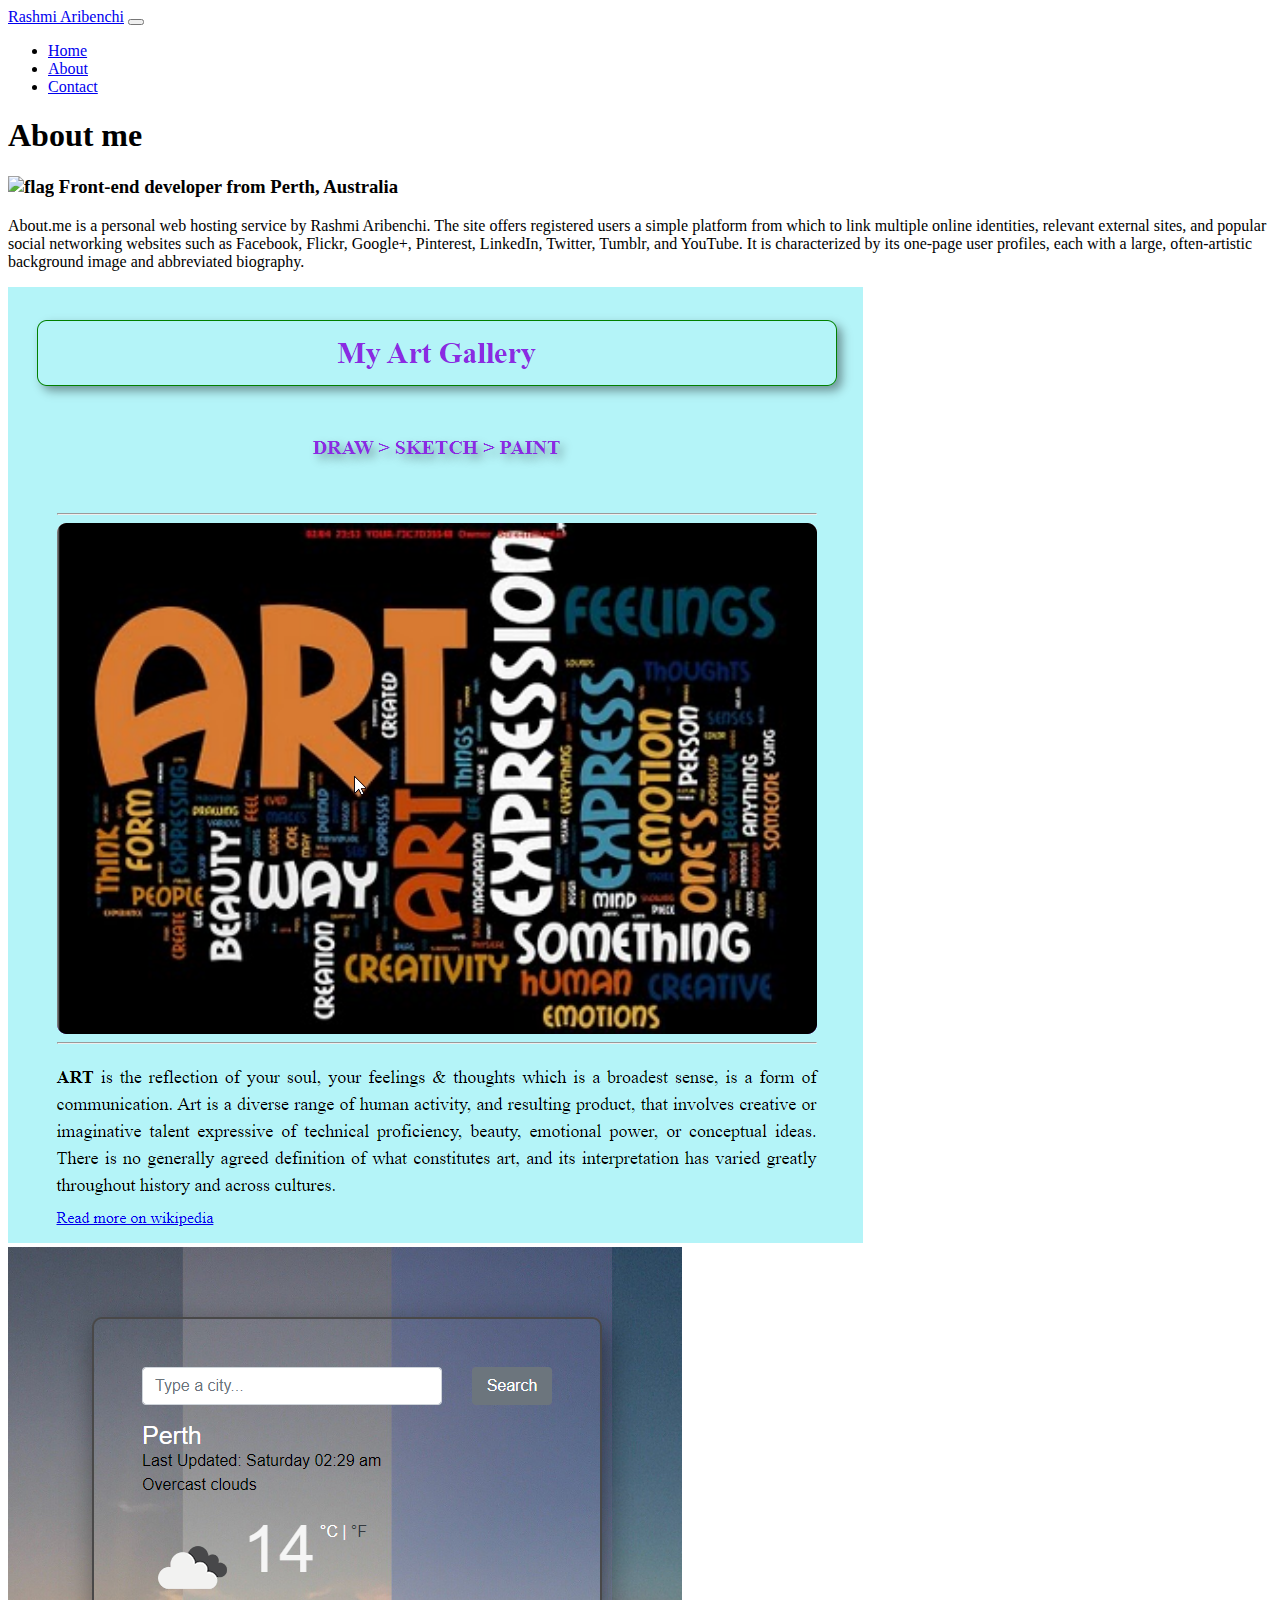
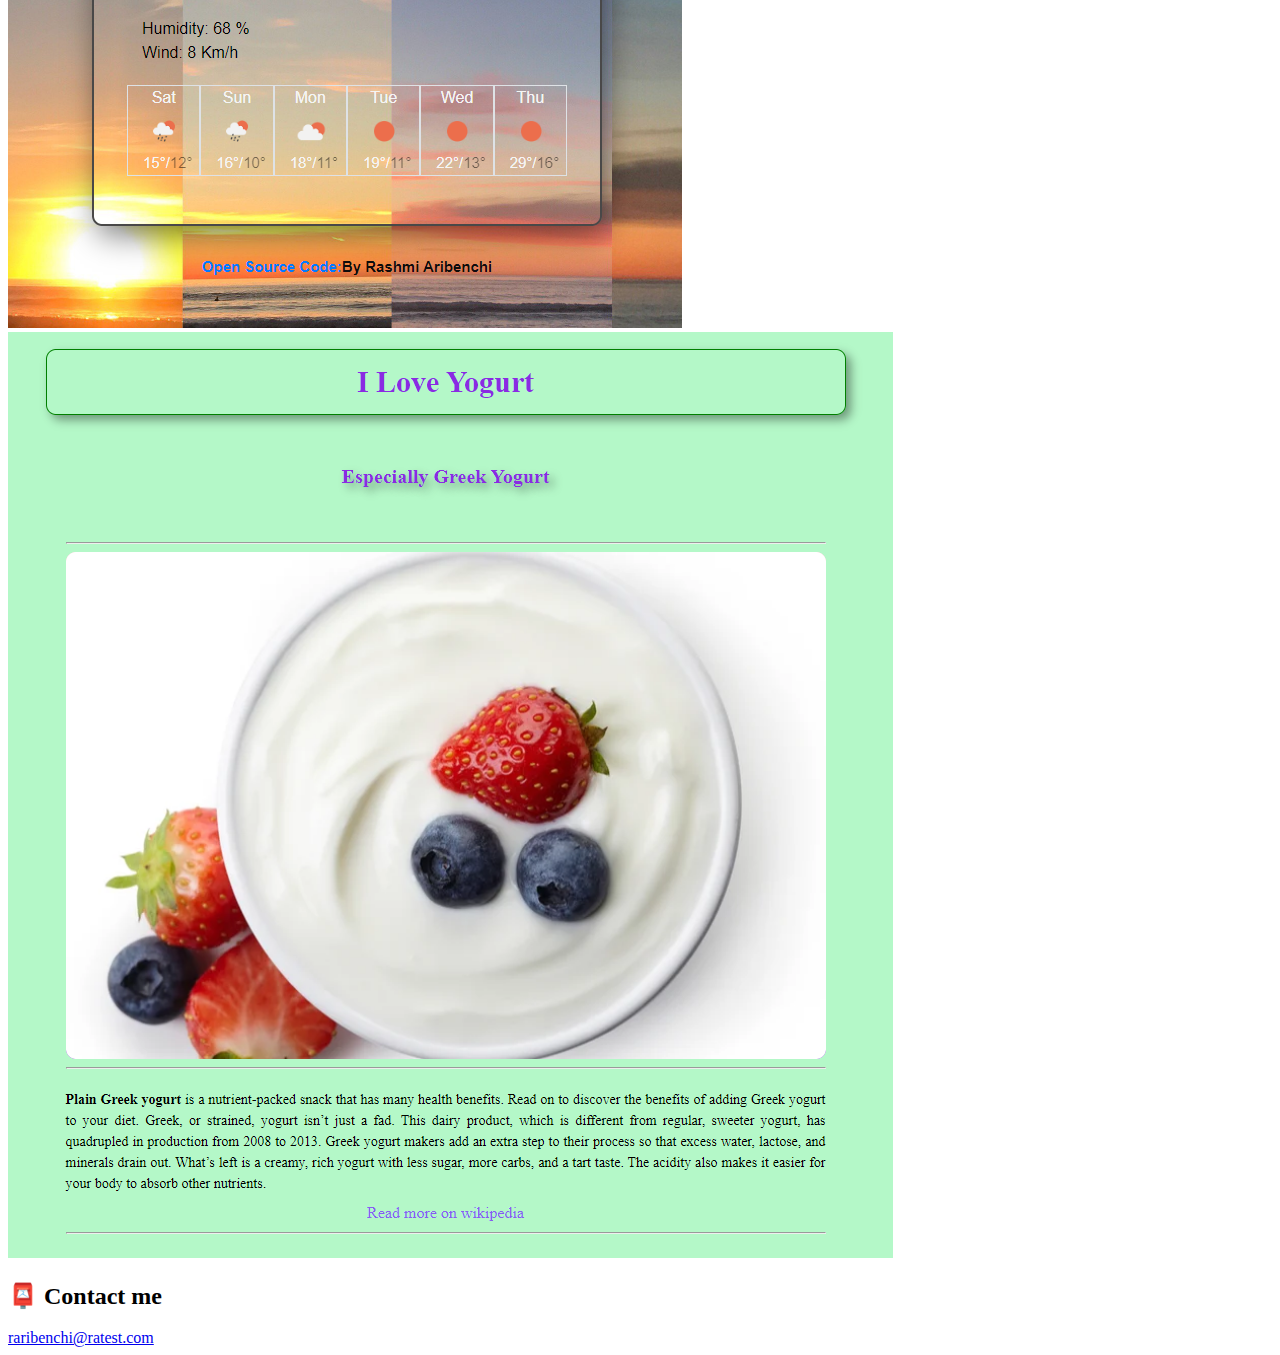
==== about.html @ 5124e9f1 "Updates html and css files with new images" ====
<!DOCTYPE html>
<html lang="en">
  <head>
    <meta charset="UTF-8" />
    <meta name="description"  content="This is web hosting of multiple pages by Rashmi Aribenchi."/>
    <meta http-equiv="X-UA-Compatible" content="IE=edge" />
    <meta name="viewport" content="width=device-width, initial-scale=1.0" />
    <link
      href="https://cdn.jsdelivr.net/npm/bootstrap@5.2.1/dist/css/bootstrap.min.css"
      rel="stylesheet"
      integrity="sha384-iYQeCzEYFbKjA/T2uDLTpkwGzCiq6soy8tYaI1GyVh/UjpbCx/TYkiZhlZB6+fzT"
      crossorigin="anonymous"
    />
    <script
      src="https://cdn.jsdelivr.net/npm/bootstrap@5.2.1/dist/js/bootstrap.bundle.min.js"
      integrity="sha384-u1OknCvxWvY5kfmNBILK2hRnQC3Pr17a+RTT6rIHI7NnikvbZlHgTPOOmMi466C8"
      crossorigin="anonymous"
    ></script>
    <link rel="stylesheet" href="styles.css" />
    <title>SEO-MultiplePages-About-RashmiAribenchi</title>
  </head>
  <body>
      <nav class="navbar navbar-expand-lg bg-light">
          <div class="container-fluid">
            <a class="navbar-brand" href="index.html#Rashmi" title="homePage">Rashmi Aribenchi</a>
            <button
              class="navbar-toggler"
              type="button"
              data-bs-toggle="collapse"
              data-bs-target="#navbarSupportedContent"
              aria-controls="navbarSupportedContent"
              aria-expanded="false"
              aria-label="Toggle navigation"
            >
              <span class="navbar-toggler-icon"></span>
            </button>
            <div class="collapse navbar-collapse" id="navbarSupportedContent">
              <ul class="navbar-nav me-auto mb-2 mb-lg-0">
                <li class="nav-item">
                  <a class="nav-link active" aria-current="page" href="index.html" title="homePage" class="homepage-link"> Home</a>
                </li>
                <li class="nav-item">
                  <a class="nav-link" href="about.html#About" title="aboutMe">About</a>
                </li>
                <li class="nav-item">
                    <a class="nav-link" href="about.html#contact" title="contactUs">Contact</a>
                  </li>
                  </ul>
                </form>
            </div>
          </div>
        </nav>
    
    <h1>About me</h1>
    <h3><img src="images/AU_Flag.png" alt="flag" class="flag" width="30" />  Front-end developer from Perth, Australia</h3>
    <div class="about-paragraphs text-center">
      <p>
          About.me is a personal web hosting service by Rashmi Aribenchi. The site offers registered users a simple platform from which to link multiple online identities, relevant external sites, and popular social networking websites such as Facebook, Flickr, Google+, Pinterest, LinkedIn, Twitter, Tumblr, and YouTube. It is characterized by its one-page user profiles, each with a large, often-artistic background image and abbreviated biography.</p>
        </div>
        <div class="container mb-5">
          <div class="row">
            <div class="col-sm-4">
             <img src="images/MyArt .png" alt="art" class="img-fluid rounded P-2 shadow rounded"/>
            </div>
             <div class="col-sm-4">
             <img src="images/MyweeatherApp.png" alt="weather" class="img-fluid rounded P-2 shadow rounded"/> 
             </div>
             <div class="col-sm-4">
             <img src="images/Greek Yogurt.png" alt="yogurt" class="img-fluid rounded P-2 shadow rounded"/> </div>
          </div>
        </div>
      </div>
      <div id="contact">
        <h2>📮 Contact me</h2>
        <a href="mailto:raribenchi@ratest.com" class="email-link"> raribenchi@ratest.com</a>
      </div>
    </body>
  </html>
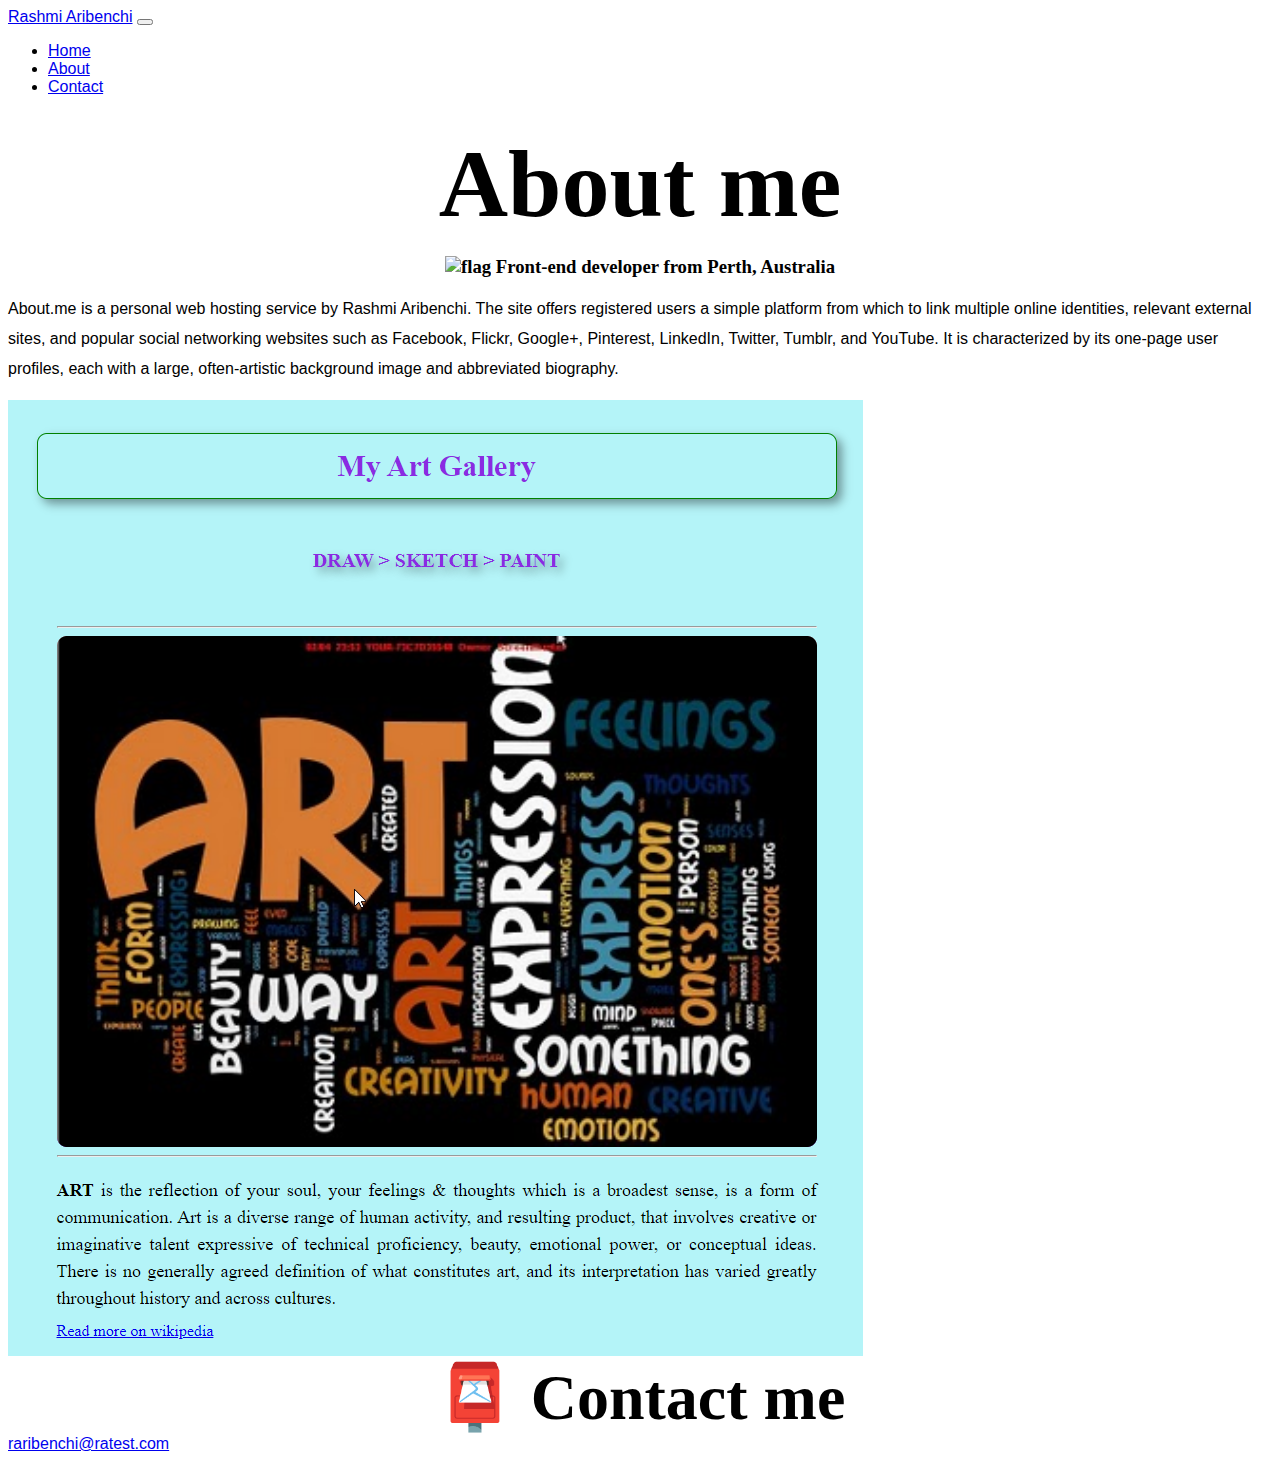
==== commit c72f218f: "html and css updated" ====
--- a/about.html
+++ b/about.html
@@ -62,11 +62,6 @@
             <div class="col-sm-4">
              <img src="images/MyArt .png" alt="art" class="img-fluid rounded P-2 shadow rounded"/>
             </div>
-             <div class="col-sm-4">
-             <img src="images/MyweeatherApp.png" alt="weather" class="img-fluid rounded P-2 shadow rounded"/> 
-             </div>
-             <div class="col-sm-4">
-             <img src="images/Greek Yogurt.png" alt="yogurt" class="img-fluid rounded P-2 shadow rounded"/> </div>
           </div>
         </div>
       </div>
--- a/styles.css
+++ b/styles.css
@@ -0,0 +1,129 @@
+:root {
+  --branding-color: #6c63ff;
+  --secondary-color: #f9f7fe;
+  --heading-font-family: "Playfair Display", serif;
+  --default-font-family: "Poppins", sans-serif;
+}
+
+body {
+  font-family: var(--default-font-family);
+}
+
+h1,
+h2,
+h3 {
+  color: black;
+  font-family: var(--heading-font-family);
+  font-weight: bold;
+  text-align: center;
+  margin: 0;
+}
+
+h1 {
+  font-size: 96px;
+  line-height: 1.5;
+}
+
+h2 {
+  font-size: 64px;
+  }
+
+p {
+  font-weight: normal;
+  font-size: 16px;
+  line-height: 30px;
+}
+
+.hero {
+  background: var(--secondary-color);
+  text-align: center;
+  padding: 160px 20px;
+}
+
+.hero p {
+  font-size: 36px;
+  font-weight: bold;
+  margin: 0;
+  color: #272142;
+}
+
+.hero h2 {
+  font-family: var(--heading-font-family);
+  font-weight: normal;
+  line-height: 1.5;
+  font-size: 24px;
+}
+
+.navigation-links{
+  display: block;
+  align-items: center;
+  color: var(--branding-color);
+  border: 1px solid var(--branding-color);
+  border-radius: 4px;
+  font-size: 18px;
+  line-height: 27px;
+  padding: 15px 30px;
+
+
+}
+
+.btn-branding {
+  background: var(--branding-color);
+  border-radius: 4px;
+  color: white;
+  font-size: 18px;
+  line-height: 27px;
+  padding: 15px 30px;
+}
+
+.btn-branding-outline {
+  color: var(--branding-color);
+  border: 1px solid var(--branding-color);
+  border-radius: 4px;
+  font-size: 18px;
+  line-height: 27px;
+  padding: 15px 30px;
+}
+
+.project-desciption {
+  padding: 120px 60px;
+}
+
+@media (max-width: 900px) {
+  h1 {
+    font-size: 44px;
+    line-height: 2;
+    text-align: center;
+    margin: 0;
+  
+  }
+
+  h2 {
+    font-size: 44px;
+    text-align: center;
+    margin: 0;
+  }
+
+  .hero {
+    padding: 80px 20px;
+  }
+
+  .project-desciption {
+    padding: 0;
+    text-align: center;
+  }
+
+  .about-paragraph {
+    text-align: center;
+    padding: 0;
+  }
+
+  .contact-link {
+   align-items: center;
+  
+  }
+*, ::after, ::before {
+    box-sizing: border-box;
+}
+
+}